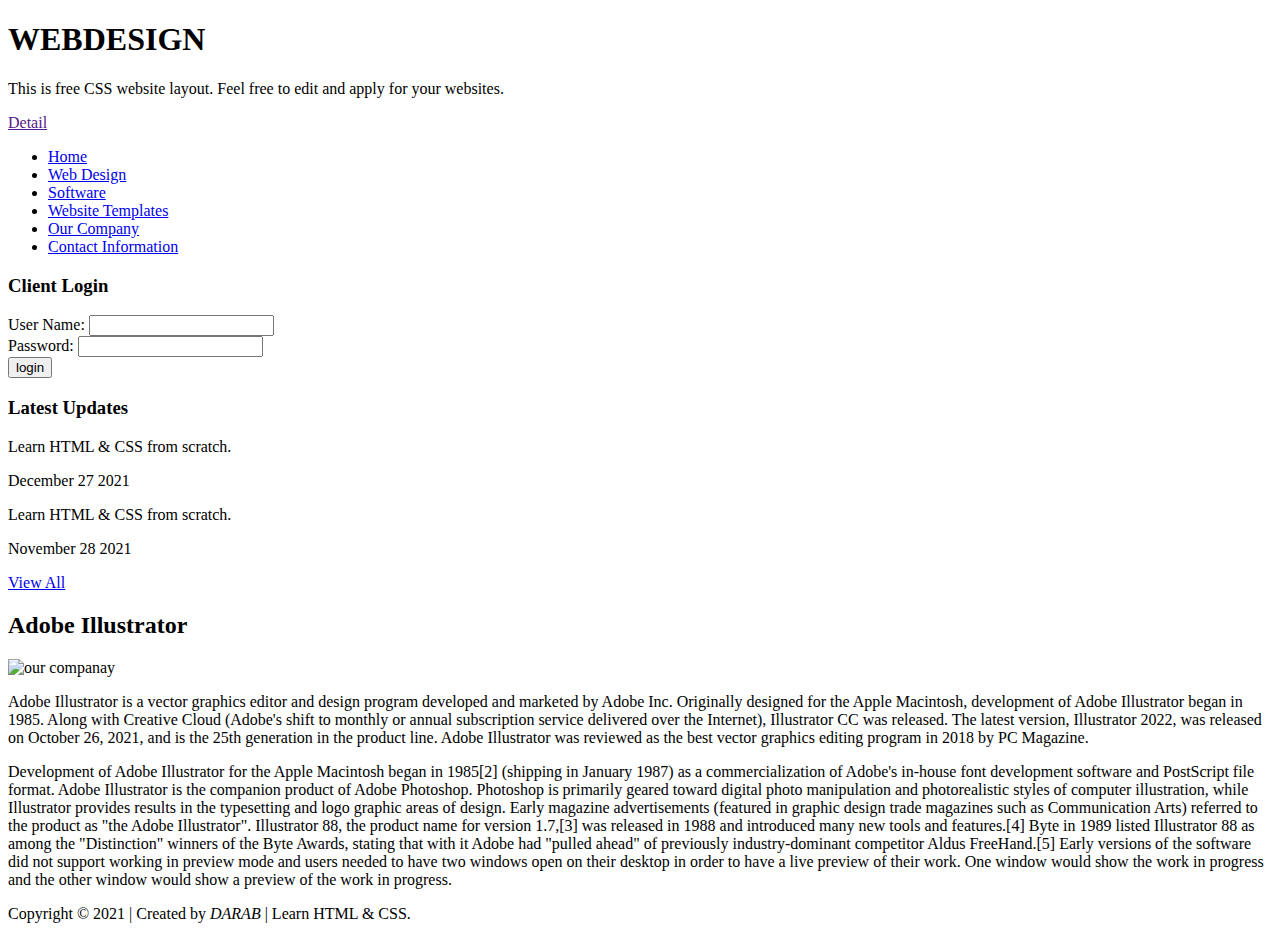
==== adobe-illustrator.html @ 014a2eaa "Add files via upload" ====
<!DOCTYPE html>
<html>

<head>
    <title>Website</title>
    <link rel="stylesheet" href="https://cdnjs.cloudflare.com/ajax/libs/font-awesome/4.7.0/css/font-awesome.min.css">
    <link href="css/home.css" rel="stylesheet">
</head>

<body>
    <header>
        <div id="top">
            <div class="container">
                <div id="header">
                    <h1><span>WEB</span>DESIGN</h1>
                    <p>This is free CSS website layout. Feel free to edit and apply for your websites.</p>
                    <span id="link"><a href="">Detail</a></span>
                </div>
            </div> <!-- end of top view -->
        </div> <!-- end of top-->
    </header> <!-- end of header-->
    <div id="main" class="container">
        <div id="sidebar">
            <div class="sidbar-box1">
                <ul>
                    <li><a href="/">Home</a></li>
                    <li><a href="web-design.html">Web Design</a></li>
                    <li><a href="software.html">Software</a></li>
                    <li><a href="website-template.html">Website Templates</a></li>
                    <li><a href="our-company.html">Our Company</a></li>
                    <li><a href="Contact-us.html">Contact Information</a></li>
                </ul>
            </div> <!-- sidebar-box end-->

            <div class="sidebar-box2">
                <form>
                    <div class="login-top">
                        <h3>Client Login</h3>
                    </div>
                    <div class="credential">
                        <span for="name">User Name:</span>
                        <input id="name" type="text" name="name">
                    </div>
                    <div class="credential">
                        <span for="pass">Password:</span>
                        <input id="pass" type="password" name="pass">
                    </div>
                    <div class="sub">
                        <input type="submit" value="login">
                    </div>
                </form>
            </div><!-- end of sidebar-box2 -->

            <div class="sidebar-box3">
                <div class="updates">
                    <h3>Latest Updates</h3>
                </div>
                <div class="update-block">
                    <p>Learn HTML & CSS from scratch.</p>
                    <time datetime="2021-12-27">December 27 2021</time>
                </div>

                <div class="update-block">
                    <p>Learn HTML & CSS from scratch.</p>
                    <time datetime="2021-11-28">November 28 2021</time>
                </div>

                <div class="down">
                    <p><a href="/">View All</a></p>
                </div>

            </div> <!-- end of sidebar-box3 -->

        </div>
        <!--end of sidebar-->

        <div class="col">
            <div>
                <h2>Adobe Illustrator</h2>
                <div class="thumbnail">
                    <img src="images/Adobe-Illustrator.jpg" alt="our companay">
                </div>

                <div class="section">
                    <div class="our">
                        <p>Adobe Illustrator is a vector graphics editor and design program developed and marketed by
                            Adobe Inc. Originally designed for the Apple Macintosh, development of Adobe Illustrator
                            began in 1985. Along with Creative Cloud (Adobe's shift to monthly or annual subscription
                            service delivered over the Internet), Illustrator CC was released. The latest version,
                            Illustrator 2022, was released on October 26, 2021, and is the 25th generation in the
                            product line. Adobe Illustrator was reviewed as the best vector graphics editing program in
                            2018 by PC Magazine.
                        </p>

                        <p>
                            Development of Adobe Illustrator for the Apple Macintosh began in 1985[2] (shipping in
                            January 1987) as a commercialization of Adobe's in-house font development software and
                            PostScript file format. Adobe Illustrator is the companion product of Adobe Photoshop.
                            Photoshop is primarily geared toward digital photo manipulation and photorealistic styles of
                            computer illustration, while Illustrator provides results in the typesetting and logo
                            graphic areas of design. Early magazine advertisements (featured in graphic design trade
                            magazines such as Communication Arts) referred to the product as "the Adobe Illustrator".
                            Illustrator 88, the product name for version 1.7,[3] was released in 1988 and introduced
                            many new tools and features.[4]

                            Byte in 1989 listed Illustrator 88 as among the "Distinction" winners of the Byte Awards,
                            stating that with it Adobe had "pulled ahead" of previously industry-dominant competitor
                            Aldus FreeHand.[5]

                            Early versions of the software did not support working in preview mode and users needed to
                            have two windows open on their desktop in order to have a live preview of their work. One
                            window would show the work in progress and the other window would show a preview of the work
                            in progress.
                        </p>
                    </div>
                </div>
            </div>
        </div>
        <!--end of col-->

    </div>

    <footer id="copyright">
        <div class="credit">
            <p class="cop">Copyright &copy; 2021 | Created by <em>DARAB</em> | Learn HTML & CSS.</p>
        </div>
    </footer>
</body>

</html>
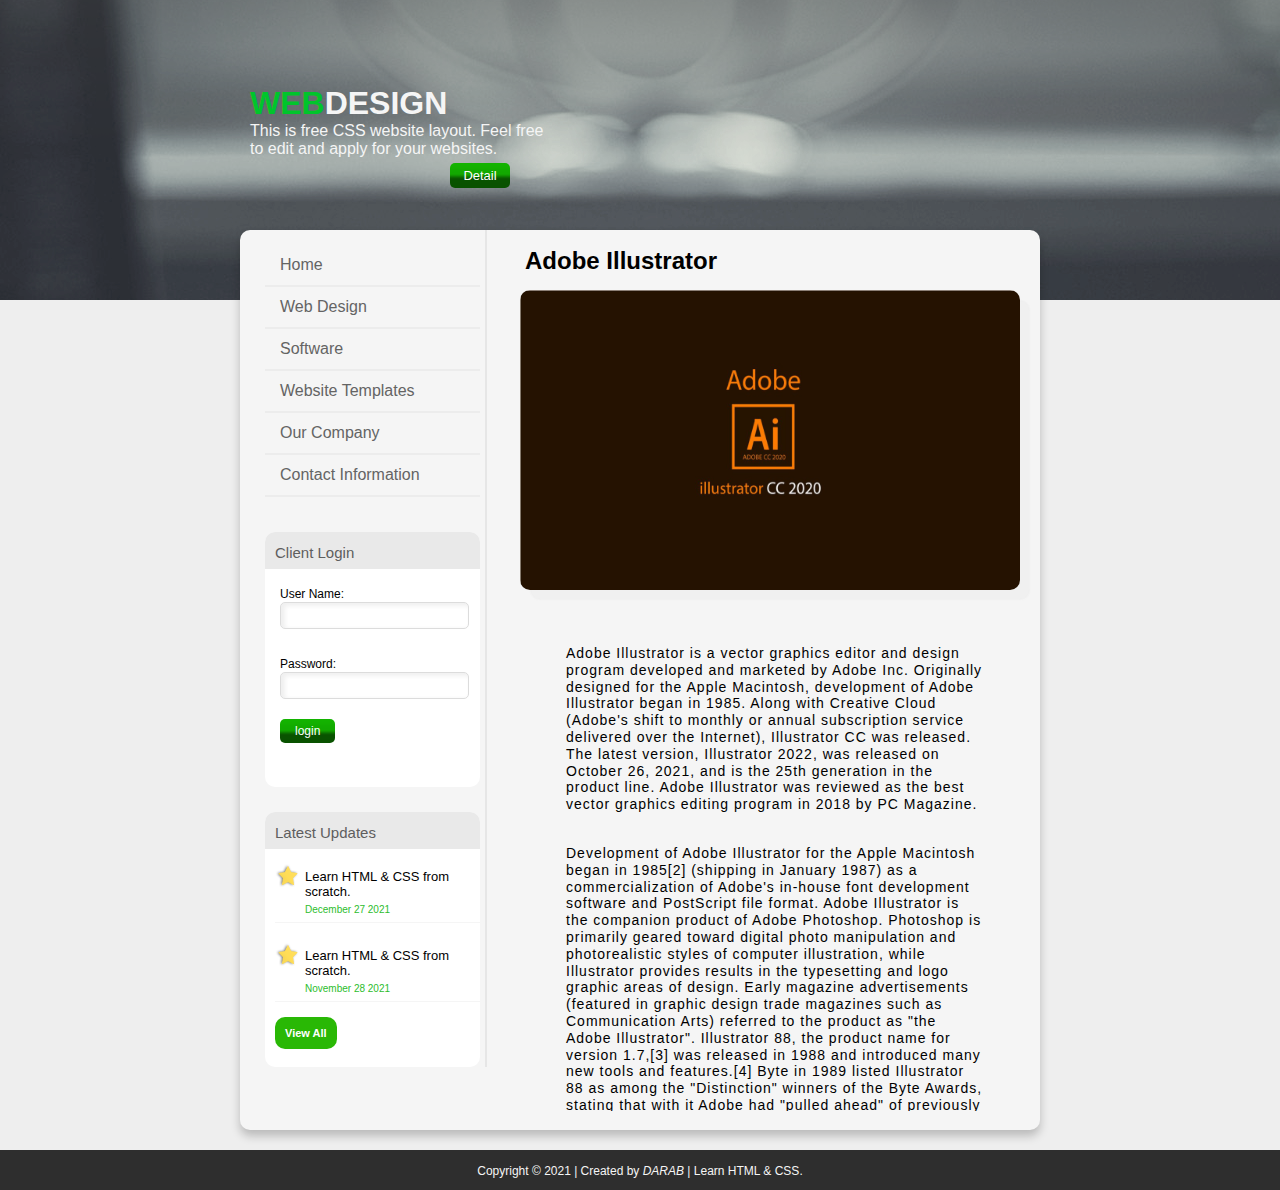
==== commit 1d6f9225: "Update adobe-illustrator.html" ====
--- a/adobe-illustrator.html
+++ b/adobe-illustrator.html
@@ -23,7 +23,7 @@
         <div id="sidebar">
             <div class="sidbar-box1">
                 <ul>
-                    <li><a href="/">Home</a></li>
+                    <li><a href="index.html">Home</a></li>
                     <li><a href="web-design.html">Web Design</a></li>
                     <li><a href="software.html">Software</a></li>
                     <li><a href="website-template.html">Website Templates</a></li>
@@ -127,4 +127,4 @@
     </footer>
 </body>
 
-</html>+</html>
--- a/css/home.css
+++ b/css/home.css
@@ -0,0 +1,519 @@
+/* ==== Color Palette ====
+
+Body  #333
+
+== End of Color Palette == */
+
+*{
+    padding: 0;
+    margin: 0;
+}
+
+body {
+    background: #eee;
+    font-family: Helvetica;
+}
+
+/* Header */
+
+.container {
+    width: 800px;
+    margin: 0 auto;
+}
+
+#top {
+    background: url('../images/back-top.png') center center no-repeat;
+    height: 300px;
+    position: relative;
+}
+
+.container #header {
+    width: 300px;
+    margin: 80px auto;
+    padding: 5px 10px;
+    position: absolute;
+
+}
+
+#top h1 span {
+    color: rgb(0, 197, 43);
+}
+
+#header h1 {
+    color: whitesmoke;
+}
+
+#header p {
+    color: whitesmoke;
+}
+
+#header #link {
+    color: rgb(255, 255, 255);
+    font-size: small;
+    margin: 5px 0 0 200px;
+    display: block;
+    background: url('../images/button.png') top left repeat;
+    width: 50px;
+    padding: 5px;
+    border-radius: 5px;
+    text-align: center;
+    border: none;
+}
+
+#link a {
+    text-decoration: none;
+    color: white;
+
+}
+
+#link a:hover {
+    color: rgb(253, 255, 131);
+}
+
+/* Second Part */
+
+#main {
+    background: rgb(245, 245, 245);
+    height: 900px;
+    box-shadow: 0 6px 10px 0 rgba(0, 0, 0, 0.219);
+    border-radius: 10px;
+    margin: -80px auto 20px auto;
+    float: inherit;
+    position: relative;
+}
+
+/* Sidebar box 1 */
+
+#sidebar {
+    width: 240px;
+    height: auto;
+    margin: auto auto 0 5px;
+    border-right: 2px solid rgb(230, 230, 230);
+}
+
+.sidbar-box1 {
+    margin: 10px 5px 5px 10px;
+    padding: 15px 0 10px 10px;
+    line-height: 40px;
+}
+
+.sidbar-box1 ul {
+    text-decoration: none;
+    list-style: none;
+
+}
+
+.sidbar-box1 ul li {
+    border-bottom: 2px solid rgb(236, 236, 236);
+    
+
+}
+
+.sidbar-box1 ul li a {
+    text-decoration: none;
+    color: rgb(100, 100, 100);
+    padding-left: 15px;
+}
+
+.sidbar-box1 ul li a:hover {
+    background: url('../images/hover-arrow.png') left no-repeat;
+    margin-left: 5px;
+}
+
+/* Sidebar box 2 */
+
+.sidebar-box2 {
+    margin: 25px 5px 5px 20px;
+    padding: 15px 0 10px 10px;
+    background: white;
+    height: 230px;
+    border-radius: 10px;
+}
+
+.login-top {
+    background: rgb(233, 233, 233);
+    height: 25px;
+    padding: 12px 0 0 10px;
+    margin: -15px 0 0 -10px;
+    border-top-left-radius: 10px;
+    border-top-right-radius: 10px;
+}
+
+.login-top h3 {
+    color: rgb(94, 94, 94);
+    font-weight: normal;
+    font-size: 15px;
+}
+
+.credential {
+    margin: 10px 0 20px 5px;
+    padding: 5px 0 0 0;
+}
+
+.credential span {
+    font-size: 12px;
+}
+
+.credential input {
+    padding: 5px;
+    border-radius: 5px;
+    border: 1px solid gainsboro;
+    box-shadow: inset 3px 2px 4px 1px rgba(0, 0, 0, 0.062);
+}
+
+.sub input[type="submit"] {
+    padding: 5px 15px;
+    font-size: 12px;
+    margin-left: 5px;
+    color: white;
+    background: url('../images/button.png') top left repeat;
+    border: none;
+    border-radius: 5px;
+}
+
+/* Sidebar box 3 */
+
+.sidebar-box3 {
+    margin: 25px 5px 5px 20px;
+    padding: 15px 0 10px 10px;
+    background: white;
+    height: 230px;
+    border-radius: 10px;
+}
+
+.updates {
+    background: rgb(233, 233, 233);
+    height: 25px;
+    padding: 12px 0 0 10px;
+    margin: -15px 0 0 -10px;
+    border-top-left-radius: 10px;
+    border-top-right-radius: 10px;
+}
+
+.updates h3 {
+    color: rgb(94, 94, 94);
+    font-weight: normal;
+    font-size: 15px;
+}
+
+.update-block {
+    margin: 15px 0 5px 0;
+    padding: 5px 5px 5px 30px;
+    border-bottom: 1px solid whitesmoke;
+    background: url('../images/star.png') top left no-repeat;
+    float: left;
+}
+
+.update-block p {
+    font-size: 13px;
+}
+
+.update-block time {
+    font-size: 10px;
+    color: rgb(45, 189, 45);
+}
+
+/* col */
+
+.col {
+
+    float: right;
+    height: 880px;
+    position: relative;
+    clear:both;
+    margin: -840px 0 0 0;
+    width: 500px;
+    display: block;   
+}
+
+.col img {
+    width: 180px;
+    height: 100px;
+    margin: 15px 0 5px -20px;
+    border: 4px solid #333;
+    padding: 2px auto;
+}
+
+.col h2 {
+    margin-top: 15px;
+    margin-left: -15px;
+}
+
+.para h2, .para2 h2 {
+    margin:0 0 10px 1px;
+}
+
+.para, .para2 {
+    text-transform: capitalize;
+    width: 300px;
+    height: 90px;
+    overflow: hidden;
+    float: right;
+    padding: 10px 10px;
+    display: block;
+    font-size: 11px;
+    margin: 10px 5px 10px 5px;
+    position: absoulte;
+}
+
+.para .rdmr {
+    margin-top: 10px;
+}
+
+.para1 a, .para1 a {
+    text-decoration: none;
+    color: rgb(65, 65, 65);
+}
+.para2 .rdmr {
+    margin-top: 10px;
+}
+
+.rdmr a {
+    text-decoration: none;
+    color: darkgreen;
+}
+
+.rdmr a:hover {
+    color: yellowgreen;
+}
+
+hr {
+    margin-top: 20px;
+    width: 400px;
+}
+
+/* FOOTER */
+
+#copyright {
+    display: block;
+    background: rgb(46, 46, 46);
+    padding: 50px auto;
+    height: 40px;
+    color: whitesmoke;
+    font-size: 12px;
+}
+
+.credit {
+    width: 800px;
+    margin: auto auto;
+}
+
+
+
+.credit .cop {
+    padding: 14px 0 0 0;
+    text-align: center;
+}
+
+.sidebar-box3 .block {
+    font-size: 12px;
+    margin: 10px 0 0 5px;
+    display: block;
+    position: relative;
+    color: darkgreen;
+    font-weight: bold;
+}
+
+.down {
+    margin: 10px 0 10px 0;
+    float: left;
+    padding: 10px 10px 10px 10px;
+    background: rgb(41, 184, 5);
+    border-radius: 10px;
+}
+
+.down p {
+    font-size: 11px;
+}
+
+.down a {
+    text-decoration: none;
+    text-align: center;
+    color: white;
+    font-weight: bold;
+}
+
+
+/* col 2 */
+
+.col2{
+    float: left;
+    position: relative;
+    clear:both;
+    width: 240px;
+    margin: 30px 5px 5px -20px;
+    display: block;
+}
+
+.ul li {
+    padding-bottom: 10px;
+}
+
+.col2 .h2 {
+    font-size: 15px;
+    padding: 20px 0 20px 40px;
+    background: url('../images/clip.png') left no-repeat;
+    
+}
+
+.col2 ul {
+    padding: 10px 0 5px 5px;
+    font-size: 14px;
+}
+
+.col2 ul li {
+    display: block;
+}
+
+.col2 .p2 {
+    font-size: 13px;
+
+}
+
+.col3{
+    float: right;
+    position: relative;
+    clear:both;
+    width: 250px;
+    margin: -245px 5px 5px 1px;
+    padding: 5px 5px 5px 5px;
+    display: block;
+}
+
+.col3 .h3 {
+    font-size: 15px;
+    margin: 5px ;
+    padding: 20px 0 20px 50px;
+    background: url('../images/badge.png') left no-repeat;
+    
+}
+
+.col3 ul {
+    padding: 10px 0 5px 5px;
+    font-size: 14px;
+}
+
+.col3 ul li {
+    display: block;
+    padding-bottom: 10px;
+}
+
+.col3 .p2 {
+    font-size: 13px;
+
+}
+
+.col4 {
+    float: left;
+    margin: 30px 5px 5px 0;
+    padding: 10px 0 10px 25px;
+    width: 450px;
+    font-weight: lighter;
+}
+
+.col4 h3 {
+    margin-left: -20px;
+}
+
+.col4 img {
+    width: 130px;
+    height: 110px;
+    border-color: rgb(233, 233, 233);
+}
+
+.col4 .pro1 {
+    float: float;
+    margin: -143px 0 0 155px;
+}
+
+.col4 .pro2 {
+    float: float;
+    margin: -142px 0 0 315px;
+}
+
+.all-projects {
+    margin: 10px 0 0 -15px;
+    font-size: 12px;
+    font-weight: 400;
+}
+
+.all-projects a {
+    text-decoration: none;
+    color: darkgreen;
+
+}
+
+.line {
+    border-bottom: 2px solid rgb(236, 236, 236);
+    padding-bottom: 15px;
+    width: 430px;
+}
+
+.hor-line {
+    border-left: 2px solid rgb(236, 236, 236);
+    width: 1px;
+    margin-left: 220px;
+    margin-top: 40px;
+    height: 180px;    
+}
+
+/* Home */
+
+.thumbnail img {
+    width: 500px;
+    height: 300px;
+    border: none;
+    border-radius: 10px;
+    box-shadow: 10px 10px 1px rgba(236, 236, 236, 0.644);
+}
+
+.our {
+    padding: 30px 30px 0 10px;
+    margin-right: 10px;
+    letter-spacing: 1px;
+    line-height: 120%;
+    font-size: 14px;
+}
+
+.section {
+    max-height: 480px;
+    padding: 1rem;
+    overflow-y: auto;
+    direction: ltr;
+    scrollbar-color: #d4aa70 #e4e4e4;
+    scrollbar-width: thin;
+}
+
+.section::-webkit-scrollbar {
+    width: 20px;
+  }
+  
+  .section::-webkit-scrollbar-track {
+    background-color: #e4e4e4;
+    border-radius: 100px;
+  }
+  
+  .section::-webkit-scrollbar-thumb {
+    border-radius: 100px;
+    border: 5px solid transparent;
+    background-clip: content-box;
+    background-color: #8070d4;
+  }
+  
+
+p + p {
+    margin-top: 2rem;
+}
+
+
+/* Clear Fix */
+
+.clearfix:after {
+	visibility: hidden;
+	display: block;
+	content: " ";
+	clear: both;
+	height: 0;
+	}
+* html .group             { zoom: 1; } /* IE6 */
+*:first-child+html .group { zoom: 1; } /* IE7 */
